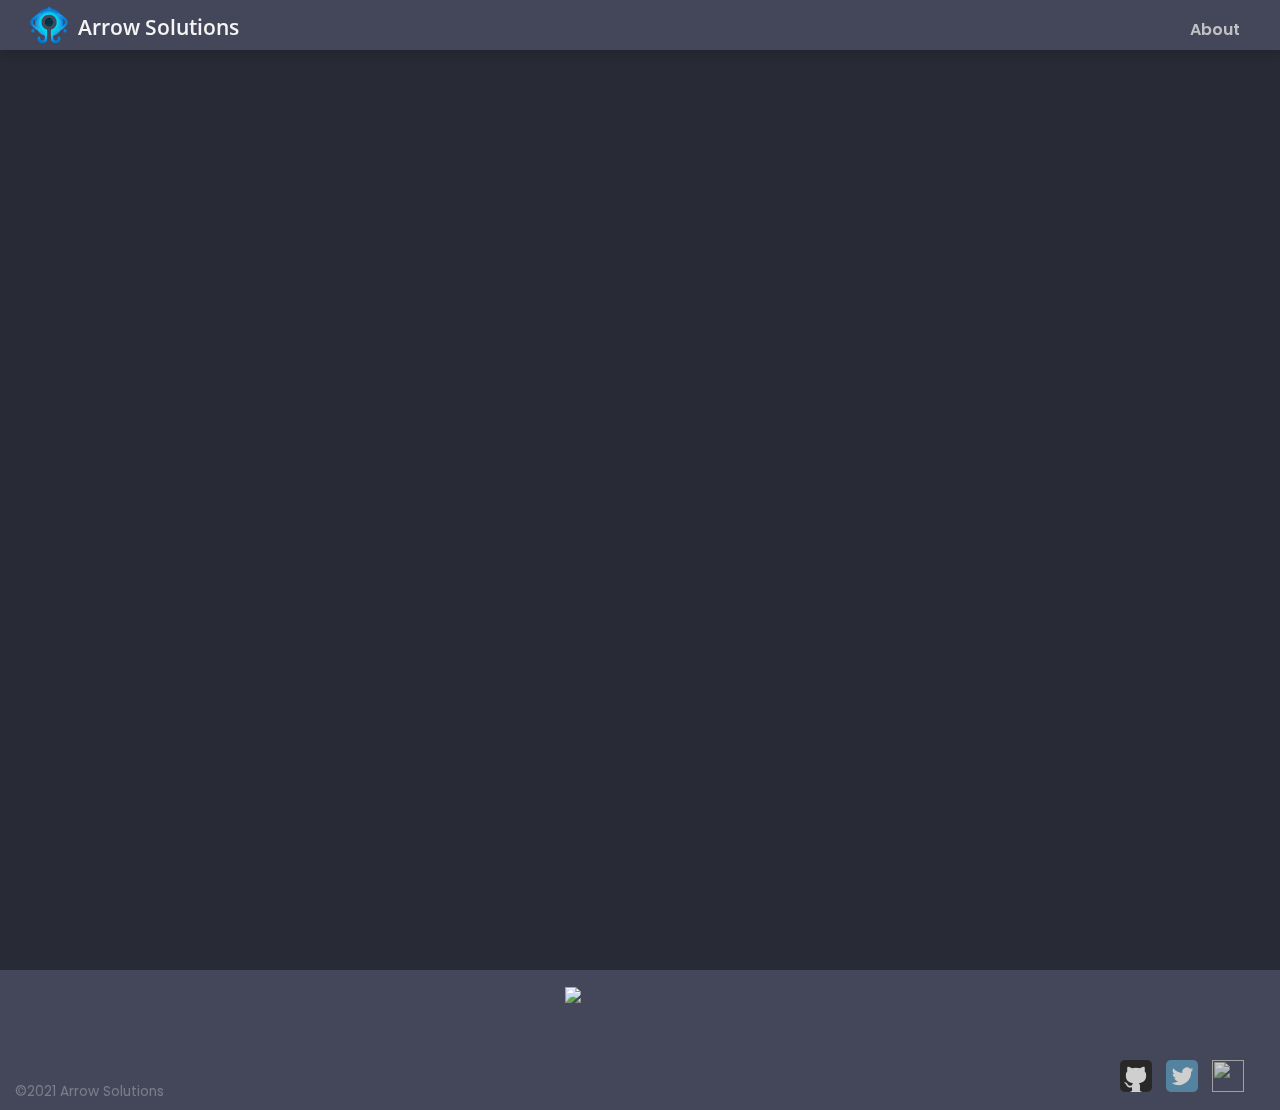
==== about/index.html @ 8528647f "finished the footer and added into every html file, also the ruokabot page now scales correctly. nex" ====
<!doctype html>
<html lang="en">
  <head>
    <meta charset="utf-8">
    <title>About</title>
	  <link rel="icon" type="image/png" href="../assets/favicon.png">
    <link rel="stylesheet" href="../main.css" type="text/css" media="all">
    <meta name="viewport" content="width=device-width, initial-scale=1">
  </head>
  <body>
    <div id="page">
      <main id="main">
        <div id="navbar">
          <a href="../index.html" id="logoWrapper">
            <img id="logoImage" src="../assets/logo.png">
            <h1 id="logoText">Arrow Solutions</h1>
          </a>
          <a href="../index.html" rel="noopener noreferrer" target="_self" id="about" class="link">About</a>
        </div>
      </main>
    </div>
    <footer id="footer">
      <div id="footerContainer">
        <!--LEFT SIDE-->
        <div id="footerLeftWrapper">
          <span id="footerCopyright">©2021 Arrow Solutions</span>
        </div>
        <!--MIDDLE-->
        <div id="footerMiddleWrapper">
          <img id="footerIllustration" src="../assets/3.svg">
        </div>
        <!--RIGHT SIDE-->
        <div id="footerRightWrapper">
          <a href="https://github.com/Arrow420" rel="noopener noreferrer" target="_blank"><img src="../assets/icons/github_square.svg" class="footerIcon"></a>
          <a href="https://twitter.com/ArrowSolutions7"><img src="../assets/icons/twitter.svg" class="footerIcon"></a>
          <a href="mailto:arrowsoftwaresolutions@gmail.com"><img src="../assets/icons/mail.svg" class="footerIcon"></a>
        </div>
      </div>
    </footer>
  </body>
</html>
---- main.css ----
@import url('https://fonts.googleapis.com/css2?family=Open+Sans');
@import url('https://fonts.googleapis.com/css2?family=Poppins');



/* SCROLLBAR */
::-webkit-scrollbar {
    width: 10px;
}

::-webkit-scrollbar-track {
    background-color: rgba(255, 255, 255, 0.1);
}

::-webkit-scrollbar-thumb {
    background-color: #6885bb;
    border-radius: 10px;
}

html {
    height: 100%;
    margin: 0;  
}

body {
    background-color: #282a36;
    font-family: 'Poppins', sans-serif;
    z-index: 0;
    height: 100%;
    margin: 0;
}

#page {
    min-height: 100%;
}

#navbar {
    background-color: #44475a;
    width: 100%;
    height: 50px;
    position: fixed;
    top: 0px;
    left: 0px;
    z-index: 99;
    box-shadow: 2px 4px 10px rgba(22, 22, 22, 0.301);
}

#logoWrapper {
    width: 50%;
    height: 100%;
    overflow: hidden;
    position: relative;
    top: 0;
    left: 0;
}

#logoImage {
    width: 38px;
    left: 30px;
    float: left;
    position: relative;
    top: 6px;
}

#logoText {
    color: #f5f5f5;
    font-size: 1.3rem;
    float: left;
    font-family: Open Sans;
    font-weight: 600;
    padding-left: 10px;
    margin-left: auto;
    position: relative;
    left: 30px;
    bottom: 1px;
}

#about {
    color: #cfcfcf;
    font-size: 1rem;
    font-weight: 600;
    float: right;
    position: relative;
    right: 40px;
    top: 17px;
    opacity: 0.9;
}

#about:hover {
    color: #c298fc;
    opacity: 1.0;
}

#projects {
    padding-bottom: 400px;
}


#projectsHeader {
    position: relative;
    top: 180px;
    text-align: center;
    color: #f8f8f8;
    font-size: 22px;
}

#projectsGrid {
    display: grid;
    grid-column-gap: 15px;
    grid-template-columns: repeat(2, 1fr);
    grid-auto-rows: auto;
    padding: 10px;
    width: 550px;
    position: relative;
    top: 190px;
    margin: auto;
}

.item {
    aspect-ratio: 1/1;
    position: relative;
    top: 0;
    left: 0;
    max-width: 100%; 
    text-decoration: none;
    opacity: 0.6;
    transition: 0.3s;
    }

.item:hover {
    opacity: 1.0;
    top: -8px;
}

.itemBackground {
    position: absolute;
    top: 0;
    left: 0;
    width: 100%;
    height: 100%;
    background-position: center;
    background-size: cover;
    border-radius: 8px;
    filter: contrast(0.9) brightness(0.8) saturate(0.8) grayscale(0.2);
}

.itemBackground::after {
    content: '';
    border: 1px solid #8b8b8b;
    top: 0;
    left: 0;
    width: 100%;
    height: 100%;
    position: absolute;
    border-radius: 8px;
}


.itemContent {
    display: flex;
}

.itemText {
    text-decoration: none;
    display: block;
    z-index: 1;
    padding: 1rem;
    font-size: 1.06rem;
    flex: 1;
}


.itemTitle {
    color: #111111;
}

a[href] .itemContent .itemTitle::after {
    content: '';
    background-image: url(assets/icons/tab.svg);
    width: 16px;
    height: 16px;
    display: inline-block;
    background-size: 100% 100%;
    opacity: 0.9;
    margin-left: 0.5em;
}


.itemDescription {
    color: #141414;
}

.link {
    text-decoration: none;
}

/*RUOKABOT*/

#ruokabot {
    width: 1200px;
    height: 100%;
    clear: both;
    margin: auto;
    overflow: hidden;
}

#iphone {
    width: 250px;
    position: relative;
    top: 65px;
    left: 97px;
}

#chef {
    width: 70px;
    height: 70px;
    position: relative;
    left: 525px;
    bottom: 359px;
}

#ruokaTitle {
    font-family: Open Sans;
    font-weight: 600;
    color: #f5f5f5;
    font-size: 2.2rem;
    position: relative;
    left: 540px;
    bottom: 380px;
}

#ruokaDescription {
    color: #dadada;
    font-family: 'Poppins', sans-serif;   
    font-size: 1.06rem;
    display: block;
    width: 500px;
    position: relative;
    left: 455px;
    bottom: 310px;
    overflow: hidden
}

#ruokaIcons {
    width: 500px;
    height: 50px;
    position: relative;
    bottom: 210px;
    left: 455px;
}

.ruokaLink {
    color: #cfcfcf;
    text-decoration: none;
    padding-right: 20px;
    opacity: 0.9;
}

.ruokaLink:hover {
    color: #c298fc;
    opacity: 1.0;
}

.ruokaLogo {
    width: 50px;
    height: 50px;
}

.ruokaLinkText {
    position: relative;
    bottom: 18px;
}

#githubLogo {
    -webkit-filter: invert(100%);
    filter: invert(100%);
    width: 44px;
    height: 44px;
    padding-bottom: 4px;
    padding-right: 6px;    
}


#discordLogo {
    filter: brightness(0.9)
}


/*FOOTER*/

#footer {
    margin-top: 70px;
    height: 140px;
    width: 100%;
    background: #44475A;
}

#footerContainer {
    height: 100%;
    width: 100%;
    display: flex;
    justify-content: space-between;
    overflow: hidden;
    clear: both;
    margin: 0;
}


#footerLeftWrapper {
    width: 300px;
    /*background-color:aquamarine;*/
}

#footerMiddleWrapper {
    width: 300px;
    /*background-color: #c298fc;*/
}

#footerRightWrapper {    
    width: 300px;
    /*background-color: cornflowerblue;*/
}


#footerIllustration {
    width: 150px;
    position: relative;
    left: 75px;
    top: 15px;
}

.footerIcon {
    width: 32px;
    height: 32px;
    text-decoration: none;
    position: relative;
    left: 140px;
    top: 90px;
    margin-right: 10px;
    border: none;
    text-decoration: none;
    filter: contrast(0.8) brightness(0.9) saturate(0.7) grayscale(0.3);
}

.footerIcon:hover {
    filter: contrast(1.0) brightness(0.9) saturate(0.9) grayscale(0);
}

#footerCopyright {
    color: #f5f5f5;
    opacity: 0.3;
    font-size: 0.85rem;
    position: relative;
    left: 15px;
    top: 108px;
}
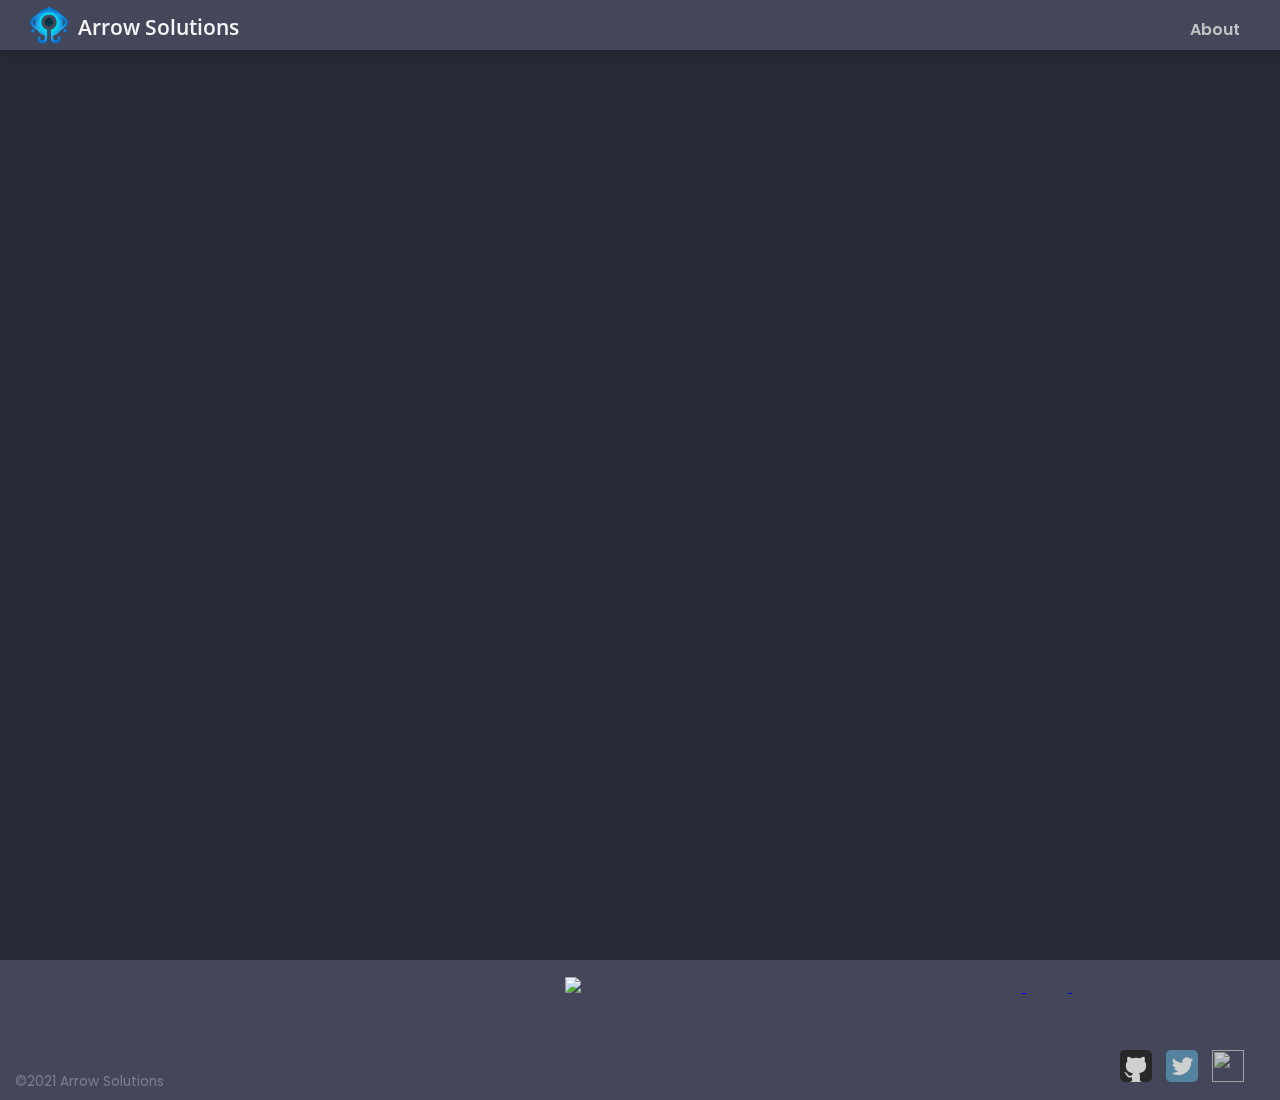
==== commit ddf34d9d: "removed the .html extension from the url :)" ====
--- a/about/index.html
+++ b/about/index.html
@@ -3,19 +3,19 @@
   <head>
     <meta charset="utf-8">
     <title>About</title>
-	  <link rel="icon" type="image/png" href="../assets/favicon.png">
-    <link rel="stylesheet" href="../main.css" type="text/css" media="all">
+	  <link rel="icon" type="image/png" href="/assets/favicon.png">
+    <link rel="stylesheet" href="/main.css" type="text/css" media="all">
     <meta name="viewport" content="width=device-width, initial-scale=1">
   </head>
   <body>
     <div id="page">
       <main id="main">
         <div id="navbar">
-          <a href="../index.html" id="logoWrapper">
-            <img id="logoImage" src="../assets/logo.png">
+          <a href="/" id="logoWrapper">
+            <img id="logoImage" src="/assets/logo.png">
             <h1 id="logoText">Arrow Solutions</h1>
           </a>
-          <a href="../index.html" rel="noopener noreferrer" target="_self" id="about" class="link">About</a>
+          <a href="/about" rel="noopener noreferrer" target="_self" id="about" class="link">About</a>
         </div>
       </main>
     </div>
@@ -27,13 +27,19 @@
         </div>
         <!--MIDDLE-->
         <div id="footerMiddleWrapper">
-          <img id="footerIllustration" src="../assets/3.svg">
+          <img id="footerIllustration" src="/assets/3.svg">
         </div>
         <!--RIGHT SIDE-->
         <div id="footerRightWrapper">
-          <a href="https://github.com/Arrow420" rel="noopener noreferrer" target="_blank"><img src="../assets/icons/github_square.svg" class="footerIcon"></a>
-          <a href="https://twitter.com/ArrowSolutions7"><img src="../assets/icons/twitter.svg" class="footerIcon"></a>
-          <a href="mailto:arrowsoftwaresolutions@gmail.com"><img src="../assets/icons/mail.svg" class="footerIcon"></a>
+          <a href="https://github.com/Arrow420" rel="noopener noreferrer" target="_blank" class="footerIconLink">
+            <img src="/assets/icons/github_square.svg" class="footerIcon">
+          </a>
+          <a href="https://twitter.com/ArrowSolutions7" rel="noopener noreferrer" target="_blank" class="footerIconLink">
+            <img src="/assets/icons/twitter.svg" class="footerIcon">
+          </a>
+          <a href="mailto:arrowsoftwaresolutions@gmail.com" class="footerIconLink">
+            <img src="/assets/icons/mail.svg" class="footerIcon">
+          </a>
         </div>
       </div>
     </footer>
--- a/main.css
+++ b/main.css
@@ -16,6 +16,7 @@
     background-color: #6885bb;
     border-radius: 10px;
 }
+
 
 html {
     height: 100%;
@@ -98,10 +99,10 @@
 
 #projectsHeader {
     position: relative;
-    top: 180px;
+    top: 160px;
     text-align: center;
     color: #f8f8f8;
-    font-size: 22px;
+    font-size: 1.4rem;
 }
 
 #projectsGrid {
@@ -112,7 +113,7 @@
     padding: 10px;
     width: 550px;
     position: relative;
-    top: 190px;
+    top: 170px;
     margin: auto;
 }
 
@@ -198,10 +199,11 @@
 
 #ruokabot {
     width: 1200px;
-    height: 100%;
+    height: 100vh;
     clear: both;
     margin: auto;
     overflow: hidden;
+    padding-bottom: 20px;
 }
 
 #iphone {
@@ -286,10 +288,109 @@
 }
 
 
+/*OPINAIKA-BOT*/
+
+#opinaika{
+    width: 1200px;
+    height: 116vh;
+    clear: both;
+    margin: auto;
+    overflow: hidden;
+}
+
+
+#windowMain {
+    height: 430px;
+    position: relative;
+    top: 60px;
+    left: 110px;
+    box-shadow: 2px 4px 10px rgba(22, 22, 22, 0.534);
+}
+
+#windowSettings {
+    height: 380px;
+    position: relative;
+    top: 60px;
+    left: 140px;
+    box-shadow: 2px 4px 10px rgba(22, 22, 22, 0.534);
+}
+
+
+#opinaikaTitle {
+    font-family: Open Sans;
+    font-weight: 600;
+    color: #f5f5f5;
+    font-size: 2.12rem;
+    position: relative;
+    top: 55px;
+    text-align: center;
+    margin-right: 25px;
+}
+
+#opinaikaLogo {
+    float: left;
+    width: 75px;
+    position: relative;
+    top: 62px;
+    left: 450px;
+    display: block;
+}
+
+
+#opinaikaIcons {
+    width: 500px;
+    height: 50px;
+    position: relative;
+    top: 80px;
+    left: 400px;
+    
+}
+
+#opinaikaGithubWrapper {
+    color: #cfcfcf;
+    text-decoration: none;
+    padding-right: 20px;
+    opacity: 0.9;
+}
+
+#opinaikaGithubWrapper:hover {
+    color: #c298fc;
+    opacity: 1.0;
+}
+
+
+#opinaikaGithubReleaseWrapper {
+    float: right;
+    color: #cfcfcf;
+    text-decoration: none;
+    padding-right: 20px;
+    opacity: 0.9;
+}
+
+#opinaikaGithubReleaseWrapper:hover {
+    color: #c298fc;
+    opacity: 1.0;
+}
+
+
+.opinaikaLinkText {
+    position: relative;
+    bottom: 14px;
+    padding-left: 4px;
+}
+
+.opinaikaGithubLogo {
+    -webkit-filter: invert(100%);
+    filter: invert(100%);
+    width: 44px;
+    height: 44px;
+}
+
+
 /*FOOTER*/
 
 #footer {
-    margin-top: 70px;
+    margin-top: 60px;
     height: 140px;
     width: 100%;
     background: #44475A;
@@ -337,14 +438,13 @@
     left: 140px;
     top: 90px;
     margin-right: 10px;
-    border: none;
-    text-decoration: none;
     filter: contrast(0.8) brightness(0.9) saturate(0.7) grayscale(0.3);
 }
 
 .footerIcon:hover {
     filter: contrast(1.0) brightness(0.9) saturate(0.9) grayscale(0);
 }
+
 
 #footerCopyright {
     color: #f5f5f5;
